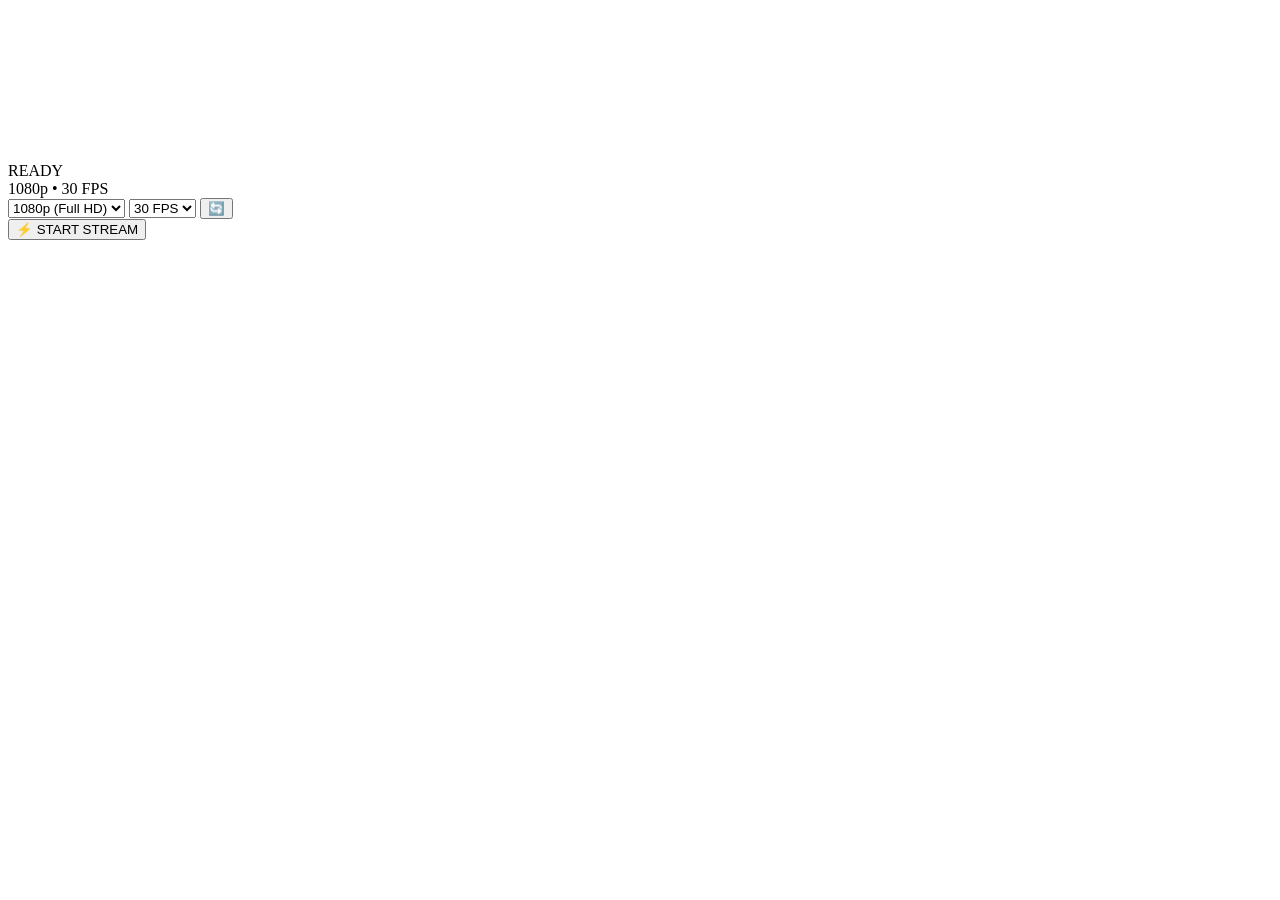
==== omnicam/static/index.html @ 5ef3b04f "feat: complete rebranding to OmniCam" ====
<!DOCTYPE html>
<html lang="en">
<head>
  <meta charset="UTF-8">
  <meta name="viewport" content="width=device-width, initial-scale=1.0, maximum-scale=1.0, user-scalable=no, viewport-fit=cover">
  <title>OmniCam // Wireless Linux Webcam</title>
  <link rel="stylesheet" href="/static/style.css">
</head>
<body>

  <!-- Fullscreen Camera Preview -->
  <video id="preview" autoplay playsinline muted></video>

  <!-- Top Status Bar -->
  <div class="top-bar">
    <div class="badge" id="status-badge">
      <span class="dot"></span>
      <span id="status-text">READY</span>
    </div>
    <div class="stats" id="stats-hud">
      <span id="stat-res">1080p</span> • <span id="stat-fps">30 FPS</span>
    </div>
  </div>

  <!-- Bottom Floating Control Panel -->
  <div class="controls-panel">
    <div class="quick-settings">
      <select id="res-select">
        <option value="1080" selected>1080p (Full HD)</option>
        <option value="720">720p (HD)</option>
      </select>

      <select id="fps-select">
        <option value="30" selected>30 FPS</option>
        <option value="60">60 FPS</option>
      </select>

      <button id="flip-btn" title="Flip Camera" class="icon-btn">🔄</button>
      <button id="torch-btn" title="Torch" class="icon-btn" style="display: none;">🔦</button>
    </div>

    <button id="stream-btn" class="main-btn">
      <span class="btn-icon">⚡</span>
      <span id="btn-label">START STREAM</span>
    </button>
  </div>

  <script src="/static/app.js"></script>
</body>
</html>
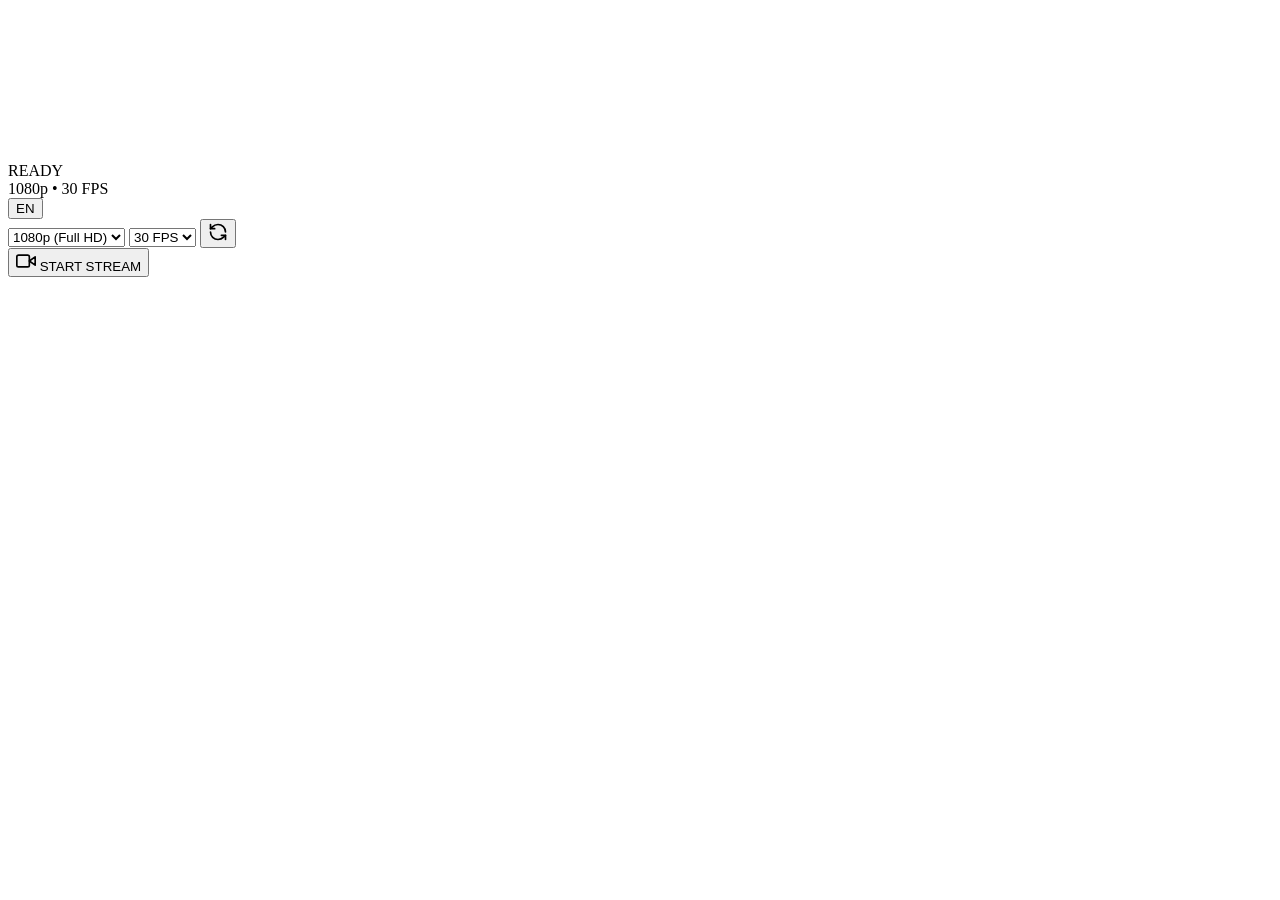
==== commit 7064b233: "Add dual language support (EN/RU), remove emojis, and polish README" ====
--- a/omnicam/static/index.html
+++ b/omnicam/static/index.html
@@ -17,8 +17,12 @@
       <span class="dot"></span>
       <span id="status-text">READY</span>
     </div>
-    <div class="stats" id="stats-hud">
-      <span id="stat-res">1080p</span> • <span id="stat-fps">30 FPS</span>
+
+    <div class="top-right">
+      <div class="stats" id="stats-hud">
+        <span id="stat-res">1080p</span> • <span id="stat-fps">30 FPS</span>
+      </div>
+      <button id="lang-btn" class="lang-pill" title="Switch Language / Сменить язык">EN</button>
     </div>
   </div>
 
@@ -35,12 +39,18 @@
         <option value="60">60 FPS</option>
       </select>
 
-      <button id="flip-btn" title="Flip Camera" class="icon-btn">🔄</button>
-      <button id="torch-btn" title="Torch" class="icon-btn" style="display: none;">🔦</button>
+      <button id="flip-btn" title="Flip Camera" class="icon-btn" aria-label="Flip Camera">
+        <svg width="20" height="20" viewBox="0 0 24 24" fill="none" stroke="currentColor" stroke-width="2" stroke-linecap="round" stroke-linejoin="round"><path d="M21 12a9 9 0 0 0-9-9 9.75 9.75 0 0 0-6.74 2.74L3 8"/><path d="M3 3v5h5"/><path d="M3 12a9 9 0 0 0 9 9 9.75 9.75 0 0 0 6.74-2.74L21 16"/><path d="M16 16h5v5"/></svg>
+      </button>
+      <button id="torch-btn" title="Torch" class="icon-btn" style="display: none;" aria-label="Torch">
+        <svg width="20" height="20" viewBox="0 0 24 24" fill="none" stroke="currentColor" stroke-width="2" stroke-linecap="round" stroke-linejoin="round"><polygon points="13 2 3 14 12 14 11 22 21 10 12 10 13 2"/></svg>
+      </button>
     </div>
 
     <button id="stream-btn" class="main-btn">
-      <span class="btn-icon">⚡</span>
+      <span class="btn-icon">
+        <svg width="20" height="20" viewBox="0 0 24 24" fill="none" stroke="currentColor" stroke-width="2" stroke-linecap="round" stroke-linejoin="round"><polygon points="23 7 16 12 23 17 23 7"/><rect x="1" y="5" width="15" height="14" rx="2" ry="2"/></svg>
+      </span>
       <span id="btn-label">START STREAM</span>
     </button>
   </div>
